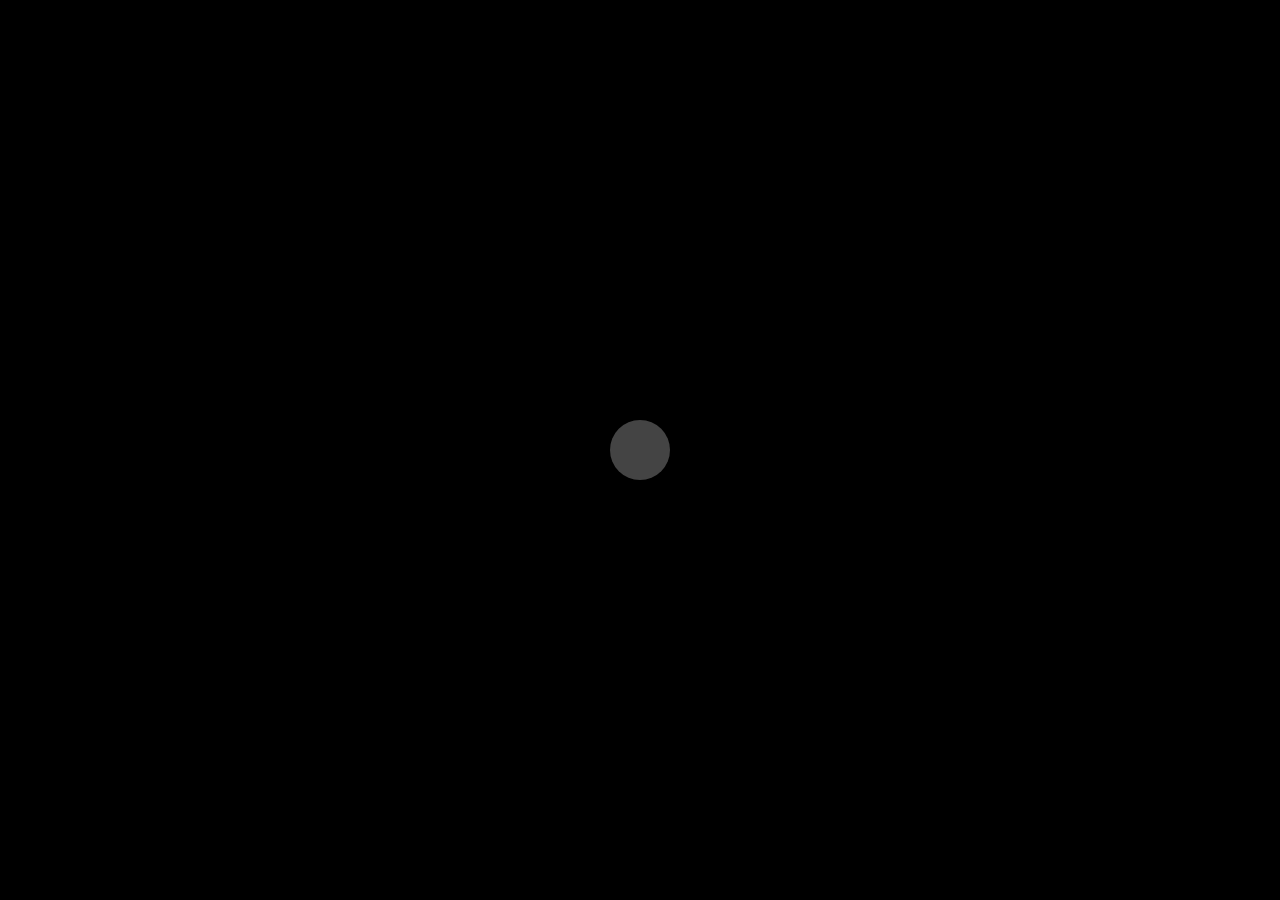
==== index2.html @ df63be62 "aaa" ====
<!DOCTYPE html>
<html lang="es" class="no-js">
  <head>
    <meta charset="UTF-8" />
    <meta name="viewport" content="width=device-width, initial-scale=1">
    <title>Cantadoras de vida</title>
    <meta name="description" content="Un desarrollo The Parche Studio" />
    <meta name="keywords" content="Bullerengue audio, distortion, image, webgl, music, visualizer, javascript, creative, web," />
    <meta name="author" content="Parche" />
    <link rel="shortcut icon" href="favicon.ico">
    <link rel="stylesheet" href="https://use.typekit.net/azt0jth.css">
    <link rel="stylesheet" type="text/css" href="css/base.css" />
    <link rel="stylesheet" type="text/css" href="css/demo3.css" />
    <link rel="stylesheet" href="https://cdnjs.cloudflare.com/ajax/libs/animate.css/4.1.1/animate.min.css" />
    <script>
      document.documentElement.className = "js";
      var supportsCssVars = function() {
        var e, t = document.createElement("style");
        return t.innerHTML = "root: { --tmp-var: bold; }", document.head.appendChild(t), e = !!(window.CSS && window.CSS.supports && window.CSS.supports("font-weight", "var(--tmp-var)")), t.parentNode.removeChild(t), e
      };
      supportsCssVars() || alert("Please view this demo in a modern browser that supports CSS Variables.");
    </script>
  </head>
  <style></style>
  <body>
    <main>
      <svg class="hidden">
        <symbol id="icon-soundon" viewBox="0 0 32 31">
          <title>Sound on</title>
          <path d="M6.405 9.239H0v13.128h6.405l12.474 8.316V.923L6.405 9.239zM5.75 20.491H1.875v-9.377h3.876v9.377zm11.252 6.687l-9.376-6.25v-10.25l9.376-6.25v22.75zm10.884-21.32c5.484 5.483 5.484 14.406 0 19.89l-1.326-1.326c4.753-4.752 4.753-12.486 0-17.239l1.326-1.326zm-2.652 2.651c4.021 4.022 4.021 10.566 0 14.587l-1.326-1.326c3.29-3.29 3.29-8.644 0-11.935l1.326-1.326zm-2.652 2.652a6.571 6.571 0 010 9.283l-1.327-1.326a4.694 4.694 0 000-6.63l1.327-1.327z" />
        </symbol>
        <symbol id="icon-soundoff" viewBox="0 0 32 31">
          <title>Sound off</title>
          <path d="M6.409 9.11H0v13.135h6.409l12.48 8.32V.79L6.41 9.109zm-.655 11.258H1.876v-9.382h3.878v9.382zm11.26 6.691L7.63 20.804V10.55l9.382-6.255V27.06zM32 11.65l-1.327-1.326-4.027 4.027-4.028-4.027-1.327 1.326 4.028 4.028-4.028 4.028 1.327 1.327 4.027-4.028 4.028 4.028L32 19.705l-4.028-4.028L32 11.65z" />
        </symbol>
      </svg>
      <div class="frame ">
        <div class="animate__animated animate__heartBeat animate__slower animate__delay-5s">
          <button class="toggle toggle--on button2a" id="toggle-btn">
            <svg class="toggle__icon toggle__icon--on">
              <use xlink:href="#icon-soundon"></use>
            </svg>
            <svg class="toggle__icon toggle__icon--off">
              <use xlink:href="#icon-soundoff"></use>
            </svg>
          </button>
        </div>
      </div>
            <div class="content">
            <!-- <div class="gfg-div">GeeksforGeeks</div> -->

        <div class="contenedor2"><img class="ddd2" src="1a.png" alt="sabra el putas" ></div>
        <div class="contenedor3 "><img class="ddd " src="122.png" alt="dico" ></div> 


        <div class="contenedor1a animate__animated animate__pulse animate__slower  animate__delay-5s  animate__infinite">
          <a class="botonF1a" href="https://identidadafro.antioquia.gov.co/mapa">Iniciar viaje</a>
        </div>

        <div class="contenedor1b">
          <h2 class="content__title">Cantadoras</h2>
        </div>
        <div class="contenedor1c">
          <h2 class="content__title2">de</h2>
        </div>        <div class="contenedor1d"><h2 class="content__title3">Vida</h2>        </div>
      </div>
      
      			<!-- </div><div class="screen screen--flex action"><span class="action__line animate__animated animate__fadeIn animate__slower ">Enciende tu sonido para disfrutar la experiencia</span><button id="play-btn" class="button button--box animate__animated animate__fadeIn animate__delay-1s">Play</button></div>  -->
    </main>
    <div id="p5_loading" class="p5_loading">
      <div class="p5_loading__inner"></div>
    </div>
    <script src="https://cdnjs.cloudflare.com/ajax/libs/p5.js/0.8.0/p5.min.js"></script>
    <script src="https://cdnjs.cloudflare.com/ajax/libs/p5.js/0.8.0/addons/p5.dom.min.js"></script>
    <script src="https://cdnjs.cloudflare.com/ajax/libs/p5.js/0.8.0/addons/p5.sound.min.js"></script>
    <script src="js/demo3.js"></script>
  </body>
</html>
---- css/base.css ----
*,
*::after,
*::before {
	box-sizing: border-box;
}

:root {
	font-size: 14px;
}

body {
	margin: 0;
	--color-text: #fff;
	--color-bg: #000;
	--color-link: #aaa;
	--color-link-hover: #fff;
	--anim-time: 3s;
	--anim-delay-first: 1s;
	--anim-delay-second: calc(var(--anim-delay-first) + var(--anim-time));
	--anim-time-total: calc(var(--anim-time) + var(--anim-delay-first)/3 + var(--anim-delay-second));
	--color-title: #fff;
	color: var(--color-text);
	background-color: var(--color-bg);
	font-family: -apple-system, BlinkMacSystemFont, Segoe UI, Helvetica, Arial, sans-serif;
	background-size: cover;
	background-position: 50% 50%;
}

canvas {
	position: absolute;
	left: 50%;
	top: 50%;
	transform: translate(-50%, -50%);
	width: 100%;
	height: 100%;
}

.hidden {
	position: absolute;
	overflow: hidden;
	width: 0;
	height: 0;
	pointer-events: none;
}

.p5_loading {
	background: var(--color-bg);
	position: fixed;
	top: 0;
	left: 0;
	width: 100%;
	height: 100%;
	display: flex;
	align-items: center;
	justify-content: center;
	z-index: 2000;
}

.p5_loading__inner {
	width: 60px;
	height: 60px;
	border-radius: 50%;
	opacity: 0.4;
	background: var(--color-link);
	animation: loaderAnim 0.7s linear infinite alternate forwards;
}

@keyframes loaderAnim {
	to {
		opacity: 1;
		transform: scale3d(0.5,0.5,1);
	}
}

a {
	text-decoration: none;
	color: var(--color-link);
	outline: none;
}

a:hover,
a:focus {
	color: var(--color-link-hover);
	outline: none;
}

.frame {
	padding: 3rem 5vw;
	text-align: center;
	position: relative;
	z-index: 1500;
	text-transform: uppercase;
}

.frame__title {
	font-size: inherit;
	margin: 0 0 1rem;
	font-weight: inherit;
}

.frame__links {
	display: inline;
}

.frame__links a:not(:last-child),
.frame__demos a:not(:last-child) {
	margin-right: 1.5rem;
}

.frame__demos {
	margin: 1rem 0;
}

.frame__demo--current,
.frame__demo--current:hover {
	color: var(--color-text);
}

.button {
	-moz-appearance: none;
	-webkit-appearance: none;
	background: none;
	border: 0;
	padding: 0;
	margin: 0;
	color: var(--color-link);
	cursor: pointer;
}

.button2a {
	-moz-appearance: none;
	-webkit-appearance: none;
	background: none;
	border: 0;
	padding: 0;
	margin: 0;
	color: var(--color-link);
	cursor: pointer;
	width: 60px;
	height: 49px;
	border-radius: 40px;
	/* background: #fff909; */
	background: #1868F3;
	/* right: 0; */
	/* bottom: 0; */
	/* position: absolute; */
	/* margin-right: 13px; */
	/* margin-bottom: 16px; */
	/* border: none; */
	/* outline: none; */
	color: #FFF;
	/* font-size: 28px; */
	/* font-family: 'Open Sans'; */
	box-shadow: 0 3px 6px rgb(0 0 0 / 16%), 0 3px 6px rgb(0 0 0 / 23%);
	/* transition: .3s; */
	/* z-index: 333; */
	/* padding: 8px 0px 0px 77px; */
}

.button--box {
	pointer-events: auto;
	background: var(--color-link);
	color: var(--color-bg);
	padding: 0.5rem 2rem;
	font-family: inherit;
	margin: 2rem;
	border-radius: 1.25rem;
	font-size: 1rem;
}

.button:hover,
.button:focus {
	outline: none;
	color: var(--color-link-hover);
}

.button--box:hover,
.button--box:focus {
	background: var(--color-link);
	color: var(--color-bg);
}

.toggle__icon {
	position: relative;
	display: block;
	width: 1.6rem;
	height: 1.6rem;
	margin: 0 auto;
	fill: currentColor;
}

.toggle__icon--off {
	display: none;
}

.toggle--on .toggle__icon--on {
	display: none;
}

.toggle--on .toggle__icon--off {
	display: block;
}

.start-anim .toggle {
	pointer-events: auto;
}

.start-anim .button--box {
	pointer-events: none;
} 

.content {
	display: flex;
	flex-direction: column;
	padding: 0 1.5rem;
	width: 100vw;
	height: calc(100vh - 13rem);
	position: relative;
	justify-content: flex-start;
	align-items: center;
	position: relative;
	z-index: 1200;
	cursor: default;
	/* text-transform: uppercase; */
	pointer-events: none;
}

.content a {
	pointer-events: auto;
}

.content__subtitle {
	font-size: 1.35rem;
	font-weight: inherit;
	margin: 0 0 1rem 0;
}

.content__title {
	font-size: 3rem;
	/* font-weight: inherit; */
	/* margin: 0; */
	/* color: #e7e6e7; */
}

.content__title2 {
	font-size: 7vw;
	font-weight: inherit;
	/* margin: 0; */
	color: #ffffff;
	/* position: unset; */
	/* left: 17px; */
	/* width: 291px; */
	/* height: 300px; */
	/* position: absolute; */
	/* height: auto; */
	/* left: 11%; */
	/* right: 10%; */
	/* bottom: 27%; */
	/* -webkit-transform: translate3d(10%, 0, 0); */
	/* transform: translate3d(10%, 0, 0); */
	/* -webkit-transition: -webkit-transform 0.3s; */
	/* transition: -webkit-transform 0.3s; */
	/* transition: transform 0.3s; */
	/* transition: transform 0.3s, -webkit-transform 0.3s; */
	/* position: relative; */
	/* max-width: 92%; */
	/* box-shadow: 2px 16px 26px 0px rgba(36, 33, 69, 0.3); */
	/* -webkit-transform: translate3d(0,0,0); */
	/* transform: translate3d(0,0,0); */
}

.content__title3 {
	font-size: 17vw;
	font-weight: normal;
	/* margin: 0; */
	color: #ffffff;
	/* position: unset; */
	/* left: 17px; */
	/* width: 291px; */
	/* height: 300px; */
	/* position: absolute; */
	/* height: auto; */
	/* left: 11%; */
	/* right: 10%; */
	/* bottom: 27%; */
	/* -webkit-transform: translate3d(10%, 0, 0); */
	/* transform: translate3d(10%, 0, 0); */
	/* -webkit-transition: -webkit-transform 0.3s; */
	/* transition: -webkit-transform 0.3s; */
	/* transition: transform 0.3s; */
	/* transition: transform 0.3s, -webkit-transform 0.3s; */
	/* position: relative; */
	/* max-width: 92%; */
	/* box-shadow: 2px 16px 26px 0px rgba(36, 33, 69, 0.3); */
	/* -webkit-transform: translate3d(0,0,0); */
	/* transform: translate3d(0,0,0); */
}


@media (max-width: 500px) {

.content__title3 {
	font-size: 17rem;
	font-weight: normal;
	/* margin: 0; */
	color: #ffffff;
	/* position: unset; */
	/* left: 17px; */
	/* width: 291px; */
	/* height: 300px; */
	/* position: absolute; */
	/* height: auto; */
	/* left: 11%; */
	/* right: 10%; */
	/* bottom: 27%; */
	/* -webkit-transform: translate3d(10%, 0, 0); */
	/* transform: translate3d(10%, 0, 0); */
	/* -webkit-transition: -webkit-transform 0.3s; */
	/* transition: -webkit-transform 0.3s; */
	/* transition: transform 0.3s; */
	/* transition: transform 0.3s, -webkit-transform 0.3s; */
	/* position: relative; */
	/* max-width: 92%; */
	/* box-shadow: 2px 16px 26px 0px rgba(36, 33, 69, 0.3); */
	/* -webkit-transform: translate3d(0,0,0); */
	/* transform: translate3d(0,0,0); */
}

.content__title {
	font-size: 3rem;
	/* font-weight: inherit; */
	/* margin: 0; */
	/* color: #e7e6e7; */
}

.content__title2 {
	font-size: 7rem;
	font-weight: inherit;
	/* margin: 0; */
	color: #ffffff;
	/* position: unset; */
	/* left: 17px; */
	/* width: 291px; */
	/* height: 300px; */
	/* position: absolute; */
	/* height: auto; */
	/* left: 11%; */
	/* right: 10%; */
	/* bottom: 27%; */
	/* -webkit-transform: translate3d(10%, 0, 0); */
	/* transform: translate3d(10%, 0, 0); */
	/* -webkit-transition: -webkit-transform 0.3s; */
	/* transition: -webkit-transform 0.3s; */
	/* transition: transform 0.3s; */
	/* transition: transform 0.3s, -webkit-transform 0.3s; */
	/* position: relative; */
	/* max-width: 92%; */
	/* box-shadow: 2px 16px 26px 0px rgba(36, 33, 69, 0.3); */
	/* -webkit-transform: translate3d(0,0,0); */
	/* transform: translate3d(0,0,0); */
}
  /* acÃƒÂ¡ van las reglas CSS que aplican para este media query */
}

.content__credits {
	margin: 4rem 0;
	max-width: 37rem;
	text-align: center;
	text-transform: uppercase;
}

.screen {
	position: fixed;
	top: 0;
	left: 0;
	width: 100%;
	height: 100%;
	pointer-events: none;
	background: var(--color-bg);
	z-index: 1600;
}

.screen--grid {
	display: grid;
	grid-template-columns: 100%;
	grid-template-rows: 100%;
	justify-items: center;
	align-items: center;
}

.screen--flex {
	display: flex;
	flex-direction: column;
	align-items: center;
	justify-content: center;
}

.start-anim .intro {
	animation: fadeOut 1s var(--anim-time-total) linear forwards;
}

@keyframes fadeOut {
	to {
		opacity: 0;
	}
}

.intro__content {
	font-size: 4vw;
	grid-area: 1 / 1 / 2 / 2;
	text-align: center;
	pointer-events: none;
	margin: 0;
	opacity: 0;
}

.intro__content-line {
	display: block;
	margin: 1rem 0;
}

.intro__content-line--small {
	font-size: 1.5rem;
}

.no-js .intro {
	display: none;
}

.start-anim .intro__content {
	animation: fadeInOut var(--anim-time) var(--anim-delay-first) linear forwards;
}

.start-anim .intro__content:nth-child(2) {
	animation-delay: var(--anim-delay-second);
}

@keyframes fadeInOut {
	0% {
		opacity: 0;
	}
	50% {
		opacity: 1;
	}
	100% {
		opacity: 0;
		pointer-events: none;
	}
}

.action__line {
	margin: 1rem 0;
	cursor: default;
}

.start-anim .action {
	transition: opacity 0.3s;
	opacity: 0;
	pointer-events: none;
}

@media screen and (min-width: 53em) {
	.frame {
		position: absolute;
		text-align: left;
		top: 0;
		left: 0;
		width: 100%;
		display: grid;
		padding: 2.5rem 4rem;
		grid-template-columns: auto 1fr auto auto auto;
		align-content: space-between;
		align-items: center;
	}
	.frame__title {
		margin: 0 5rem 0 0;
	}
	.frame__demos {
		margin: 0;
	}
	.frame__links {
		padding: 0;
	}
	.frame a {
		pointer-events: auto;
	}
	.toggle {
		margin: 0 0 0 4rem;
	}
	.content {
		height: 100vh;
		justify-content: flex-end;
		background: linear-gradient(8deg, rgb(0 135 255 / 60%) 0%, rgba(184,151,0,0) 68%);
	}
	.content__title {
		font-size: 8.75vw;
	}
}
---- css/demo3.css ----
@font-face {
    font-family: 'ferrite_coreregular';
    src: url('../fonts/IntegralCF-ExtraBold.woff2') format('woff2'),
         url('../fonts/IntegralCF-ExtraBold.woff') format('woff');
    font-weight: normal;
    font-style: normal;
}

@font-face {
    font-family: 'vida';
    src: url('../fonts/The-Blacklight.woff2') format('woff2'),
         url('../fonts/The-Blacklight.woff') format('woff');
    font-weight: normal;
    font-style: normal;
} 
body {
    font-family: niveau-grotesk, sans-serif;
    background-image: url(../img/31.jpg);
    --color-title: #5a1566;
    --color-title2: #e972ff;
}

.content__title {
    font-size: 5vw;
}


.content__title {
  font-family: 'ferrite_coreregular';
}

.content__title2 {
  font-family: 'vida';
}

.content__title3 {
  font-family: 'vida';
}

.contenedor1a {
    /* width: 190px; */
    /* height: 180px; */
    position: absolute;
    left: 45%;
    top: 76%;
    /* transform: translate(-21%, -41%); */
    z-index: 99999;
}

.botonF1a {
  width: 286px;
  height: 49px;
  border-radius: 40px;
  /*background:#fff909;
            */
  background: #1868F3;
  right: 0;
  bottom: 0;
  position: absolute;
  margin-right: 13px;
  margin-bottom: 16px;
  border: none;
  outline: none;
  color: #FFF;
  font-size: 28px;
  /* font-family: 'Open Sans'; */
  box-shadow: 0 3px 6px rgba(0, 0, 0, 0.16), 0 3px 6px rgba(0, 0, 0, 0.23);
  transition: .3s;
  /*z-index: 333;
            */
  padding: 8px 0px 0px 77px;
}

.ddda {
    /* width: 291px; */
    /* height: 300px; */
    /* position: absolute; */
    /* height: auto; */
    /* left: 11%; */
    /* right: 10%; */
    /* bottom: 41%; */
    /* -webkit-transform: translate3d(10%, 0, 0); */
    /* transform: translate3d(10%, 0, 0); */
    /* -webkit-transition: -webkit-transform 0.3s; */
    /* transition: -webkit-transform 0.3s; */
    /* transition: transform 0.3s; */
    /* transition: transform 0.3s, -webkit-transform 0.3s; */
    /* position: relative; */
    /* max-width: 92%; */
    /* box-shadow: 2px 16px 26px 0px rgba(36, 33, 69, 0.3); */
    /* -webkit-transform: translate3d(0,0,0); */
    /* transform: translate3d(0,0,0); */
}

.ddd2a {
    /* width: 291px; */
    /* height: 300px; */
    /* position: absolute; */
    /* height: auto; */
    /* left: 11%; */
    /* right: 10%; */
    /* bottom: 29%; */
    /* -webkit-transform: translate3d(10%, 0, 0); */
    /* transform: translate3d(10%, 0, 0); */
    /* -webkit-transition: -webkit-transform 0.3s; */
    /* transition: -webkit-transform 0.3s; */
    /* transition: transform 0.3s; */
    /* transition: transform 0.3s, -webkit-transform 0.3s; */
    /* position: relative; */
    /* max-width: 92%; */
    /* box-shadow: 2px 16px 26px 0px rgba(36, 33, 69, 0.3); */
    /* -webkit-transform: translate3d(0,0,0); */
    /* transform: translate3d(0,0,0); */
}

.ddd3 {
    /* width: 291px; */
    /* height: 300px; */
    position: absolute;
    /* height: auto; */
    /* left: 11%; */
    right: 33%;
    bottom: 8%;
    /* -webkit-transform: translate3d(10%, 0, 0); */
    /* transform: translate3d(10%, 0, 0); */
    /* -webkit-transition: -webkit-transform 0.3s; */
    /* transition: -webkit-transform 0.3s; */
    /* transition: transform 0.3s; */
    /* transition: transform 0.3s, -webkit-transform 0.3s; */
    /* position: relative; */
    /* max-width: 92%; */
    /* box-shadow: 2px 16px 26px 0px rgba(36, 33, 69, 0.3); */
    /* -webkit-transform: translate3d(0,0,0); */
    /* transform: translate3d(0,0,0); */
}

.contenedor1b {
    /* width: 190px; */
    /* height: 180px; */
    position: absolute;
    left: 6%;
    top: 16%;
    /* transform: translate(-21%, -41%); */
    z-index: 99999;
}

.contenedor1c {
    /* width: 190px; */
    /* height: 180px; */
    position: absolute;
    left: 19%;
    top: 40%;
    /* transform: translate(-21%, -41%); */
    z-index: 99999;
}

.contenedor1d {
    width: 100px;
    height: 100px;
    position: absolute;
    left: 18%;
    top: 4%;
    /* transform: translate(-14%, -29%); */
    z-index: 99999;
}

.contenedor {
    width: 190px;
    height: 180px;
    position: absolute;
    left: 50%;
    top: 80%;
    transform: translate(-21%, -41%);
    z-index: 99999;
}

.contenedor2 {
    /* width: 99px; */
    /* height: 100px; */
    /* position: absolute; */
    /* right: 52%; */
    /* top: 5%; */
    /* transform: translate(-50%, -50%); */
    /* float: left; */
}

.contenedor3 {
    /* width: fit-content; */
    /* height: fit-content; */
    /* position: absolute; */
    /* left: 46%; */
    /* top: 17%; */
    /* transform: translate(-50%, -50%); */
    /* float: left; */
}



      

.ddd2 {
    width: 124vh;
    /* height: 300px; */
    position: absolute;
    /* height: auto; */
    /* left: 11%; */
    right: 0%;
    bottom: 0%;
    /* -webkit-transform: translate3d(10%, 0, 0); */
    /* transform: translate3d(10%, 0, 0); */
    /* -webkit-transition: -webkit-transform 0.3s; */
    /* transition: -webkit-transform 0.3s; */
    /* transition: transform 0.3s; */
    /* transition: transform 0.3s, -webkit-transform 0.3s; */
    /* position: relative; */
    /* max-width: 92%; */
    /* box-shadow: 2px 16px 26px 0px rgba(36, 33, 69, 0.3); */
    /* -webkit-transform: translate3d(0,0,0); */
    /* transform: translate3d(0,0,0); */
}


      
.botonF1 {
  width: 286px;
  height: 49px;
  border-radius: 40px;
  /*background:#fff909;
            */
  background: #1868F3;
  right: 0;
  bottom: 0;
  position: absolute;
  margin-right: 13px;
  margin-bottom: 16px;
  border: none;
  outline: none;
  color: #FFF;
  font-size: 28px;
  /* font-family: 'Open Sans'; */
  box-shadow: 0 3px 6px rgba(0, 0, 0, 0.16), 0 3px 6px rgba(0, 0, 0, 0.23);
  transition: .3s;
  /*z-index: 333;
            */ }



.botonF11 {
    /* width: 102px; */
    /* height: 33px; */
    /* border-radius: 40px; */
    /* background: #fff909; */
       /* background: #1868F3;
    /* right: 0; */
    /* bottom: 0; */
    /* position: absolute; */
    /* margin-right: 13px; */
    /* margin-bottom: 16px; */
    /* border: none; */
    /* outline: none; */
    /* color: #FFF; */
    /* font-size: 13px; */
    /* font-family: 'Open Sans'; */
    box-shadow: inset 13px -10px 14px 19px rgb(0 0 0 / 16%), 0 3px 6px rgb(0 0 0 / 23%);
    transition: .3s;
    /* z-index: 333; */
}

.botonF111 {
    /* width: 102px; */
    /* height: 33px; */
    /* border-radius: 40px; */
    /* background: #fff909; */
    background: #1868F3;
    right: 0;
    bottom: 0;
    /* position: absolute; */
    /* margin-right: 13px; */
    margin-bottom: 8px;
    border: none;
    outline: none;
    color: #FFF;
    font-size: 18px;
    /* font-family: 'Open Sans'; */
    box-shadow: inset 13px -10px 14px 19px rgb(0 0 0 / 16%), 0 3px 6px rgb(0 0 0 / 23%);
    transition: .3s;
    /* z-index: 333; */
}
.ddd {
    width: 100vh;
    /* height: 300px; */
    position: absolute;
    /* height: auto; */
    /* left: 11%; */
    right: 8%;
    bottom: 2%;
    /* -webkit-transform: translate3d(10%, 0, 0); */
    /* transform: translate3d(10%, 0, 0); */
    /* -webkit-transition: -webkit-transform 0.3s; */
    /* transition: -webkit-transform 0.3s; */
    /* transition: transform 0.3s; */
    /* transition: transform 0.3s, -webkit-transform 0.3s; */
    /* position: relative; */
    /* max-width: 92%; */
    /* box-shadow: 2px 16px 26px 0px rgba(36, 33, 69, 0.3); */
    /* -webkit-transform: translate3d(0,0,0); */
    /* transform: translate3d(0,0,0); */
}



      @-webkit-keyframes rotating /* Safari and Chrome */ {
  from {
    -webkit-transform: rotate(0deg);
    -o-transform: rotate(0deg);
    transform: rotate(0deg);
  }
  to {
    -webkit-transform: rotate(360deg);
    -o-transform: rotate(360deg);
    transform: rotate(360deg);
  }
}
@keyframes rotating {
  from {
    -ms-transform: rotate(0deg);
    -moz-transform: rotate(0deg);
    -webkit-transform: rotate(0deg);
    -o-transform: rotate(0deg);
    transform: rotate(0deg);
  }
  to {
    -ms-transform: rotate(360deg);
    -moz-transform: rotate(360deg);
    -webkit-transform: rotate(360deg);
    -o-transform: rotate(360deg);
    transform: rotate(360deg);
  }
}
.rotating {
  -webkit-animation: rotating 2s linear infinite;
  -moz-animation: rotating 2s linear infinite;
  -ms-animation: rotating 2s linear infinite;
  -o-animation: rotating 2s linear infinite;
  animation: rotating 2s linear infinite;
}




.start-button {
  border-radius: 2px;
  font-family: 'Montserrat', sans-serif;
  padding: 1% 0 1% 0%;
  margin-top: 1%;
  text-transform: uppercase;
  background: none;
  border: 3px solid white;
  color: white;
  width: 10%;
  height: 5%;
  font-size: 2vw;
  box-shadow: 0 1px 3px rgba(0,0,0,0.12), 0 1px 2px rgba(0,0,0,0.24);
  transition: all 0.3s cubic-bezier(.25,.8,.25,1);
}

.start-button:hover {
    box-shadow: 0 14px 28px rgba(0,0,0,0.25), 0 10px 10px rgba(0,0,0,0.22);
}

.img-animated {
  margin: 0 auto;
  transition: all 0.3s cubic-bezier(.25,.8,.25,1);
  width: 20%;
}

.title { 
  color: white;
  display: none;
}



/* Para 960px */  
@media only screen and (max-width: 980px) and (min-width: 821px) {  
.contenedor3 {
    /* width: fit-content; */
    /* height: fit-content; */
    /* position: absolute; */
    /* left: 18%; */
    /* top: -25%; */
    /* transform: translate(35%, 25%); */
    /* float: left; */
}
.ddd {
    /* width: 762px; */
    /* height: 300px; */
    position: fixed;
    /* height: auto; */
    left: 16%;
    /* right: -55%; */
    bottom: 13%;
    /* -webkit-transform: translate3d(10%, 0, 0); */
    /* transform: translate3d(10%, 0, 0); */
    /* -webkit-transition: -webkit-transform 0.3s; */
    /* transition: -webkit-transform 0.3s; */
    /* transition: transform 0.3s; */
    /* transition: transform 0.3s, -webkit-transform 0.3s; */
    /* position: relative; */
    /* max-width: 92%; */
    /* box-shadow: 2px 16px 26px 0px rgba(36, 33, 69, 0.3); */
    /* -webkit-transform: translate3d(0,0,0); */
    /* transform: translate3d(0,0,0); */
}

.ddd2 {
    /* width: 793px; */
    /* height: 300px; */
    position: fixed;
    /* height: auto; */
    /* left: -73%; */
    /* right: 10%; */
    bottom: 12%;
    /* -webkit-transform: translate3d(10%, 0, 0); */
    /* transform: translate3d(10%, 0, 0); */
    /* -webkit-transition: -webkit-transform 0.3s; */
    /* transition: -webkit-transform 0.3s; */
    /* transition: transform 0.3s; */
    /* transition: transform 0.3s, -webkit-transform 0.3s; */
    /* position: relative; */
    /* max-width: 92%; */
    /* box-shadow: 2px 16px 26px 0px rgba(36, 33, 69, 0.3); */
    /* -webkit-transform: translate3d(0,0,0); */
    /* transform: translate3d(0,0,0); */
}

.contenedor2 {
    /* width: 99px; */
    /* height: 100px; */
    /* position: absolute; */
    /* right: 123%; */
    /* top: -11%; */
    /* transform: translate(-50%, -50%); */
    /* float: left; */
}

.contenedor1a {
    /* width: 190px; */
    /* height: 180px; */
    position: absolute;
    left: 71%;
    top: 92%;
    /* transform: translate(-21%, -41%); */
    z-index: 99999;
}

.contenedor1b {
    /* width: 190px; */
    /* height: 180px; */
    position: absolute;
    left: 10%;
    top: 32%;
    /* transform: translate(-21%, -41%); */
    z-index: 99999;
}

.contenedor1c {
    /* width: 190px; */
    /* height: 180px; */
    position: absolute;
    left: 49%;
    top: 43%;
    /* transform: translate(-21%, -41%); */
    z-index: 99999;
}

.contenedor1d {
    width: 100px;
    height: 100px;
    position: absolute;
    left: 55%;
    top: 39%;
    /* transform: translate(-14%, -29%); */
    z-index: 99999;
}

.content__title {
    font-size: 10vw;
}
.content__title2 {
    font-size: 15vw;
}
  
}  
  
/* Para 800px */  
@media only screen and (max-width: 820px) and (min-width: 621px) {  
.contenedor3 {
    /* width: fit-content; */
    /* height: fit-content; */
    /* position: absolute; */
    /* left: 18%; */
    /* top: -25%; */
    /* transform: translate(35%, 25%); */
    /* float: left; */
}
.ddd {
    /* width: 762px; */
    /* height: 300px; */
    position: fixed;
    /* height: auto; */
    left: -30%;
    /* right: -55%; */
    bottom: 4%;
    /* -webkit-transform: translate3d(10%, 0, 0); */
    /* transform: translate3d(10%, 0, 0); */
    /* -webkit-transition: -webkit-transform 0.3s; */
    /* transition: -webkit-transform 0.3s; */
    /* transition: transform 0.3s; */
    /* transition: transform 0.3s, -webkit-transform 0.3s; */
    /* position: relative; */
    /* max-width: 92%; */
    /* box-shadow: 2px 16px 26px 0px rgba(36, 33, 69, 0.3); */
    /* -webkit-transform: translate3d(0,0,0); */
    /* transform: translate3d(0,0,0); */
}

.ddd2 {
    /* width: 793px; */
    /* height: 300px; */
    position: fixed;
    /* height: auto; */
    left: -39%;
    /* right: 10%; */
    bottom: 1%;
    /* -webkit-transform: translate3d(10%, 0, 0); */
    /* transform: translate3d(10%, 0, 0); */
    /* -webkit-transition: -webkit-transform 0.3s; */
    /* transition: -webkit-transform 0.3s; */
    /* transition: transform 0.3s; */
    /* transition: transform 0.3s, -webkit-transform 0.3s; */
    /* position: relative; */
    /* max-width: 92%; */
    /* box-shadow: 2px 16px 26px 0px rgba(36, 33, 69, 0.3); */
    /* -webkit-transform: translate3d(0,0,0); */
    /* transform: translate3d(0,0,0); */
}

.contenedor2 {
    /* width: 99px; */
    /* height: 100px; */
    /* position: absolute; */
    /* right: 123%; */
    /* top: -11%; */
    /* transform: translate(-50%, -50%); */
    /* float: left; */
}

.contenedor1a {
    /* width: 232px; */
    /* height: 180px; */
    position: absolute;
    left: 81%;
    top: 92%;
    /* transform: translate(-21%, -41%); */
    z-index: 99999;
}

.contenedor1b {
    /* width: 190px; */
    /* height: 180px; */
    position: absolute;
    left: 10%;
    top: 43%;
    /* transform: translate(-21%, -41%); */
    z-index: 99999;
}

.contenedor1c {
    /* width: 190px; */
    /* height: 180px; */
    position: absolute;
    left: 23%;
    top: 57%;
    /* transform: translate(-21%, -41%); */
    z-index: 99999;
}

.contenedor1d {
    /* width: 100px; */
    /* height: 100px; */
    /* position: absolute; */
    left: 21%;
    top: 32%;
    /* transform: translate(-14%, -29%); */
    z-index: 99999;
}

.content__title {
    font-size: 10vw;
}
.content__title2 {
    font-size: 18vw;
    font-weight: inherit;
    /* margin: 0; */
    color: #ffffff;
    /* position: unset; */
    /* left: 17px; */
    /* width: 291px; */
    /* height: 300px; */
    /* position: absolute; */
    /* height: auto; */
    /* left: 11%; */
    /* right: 10%; */
    /* bottom: 27%; */
    /* -webkit-transform: translate3d(10%, 0, 0); */
    /* transform: translate3d(10%, 0, 0); */
    /* -webkit-transition: -webkit-transform 0.3s; */
    /* transition: -webkit-transform 0.3s; */
    /* transition: transform 0.3s; */
    /* transition: transform 0.3s, -webkit-transform 0.3s; */
    /* position: relative; */
    /* max-width: 92%; */
    /* box-shadow: 2px 16px 26px 0px rgb(36 33 69 / 30%); */
    /* -webkit-transform: translate3d(0,0,0); */
    /* transform: translate3d(0,0,0); */
}
.content__title3 {
    font-size: 36vw;
    /* font-weight: unset; */
    /* margin: 0; */
    color: #ffffff;
    /* position: unset; */
    /* left: 17px; */
    /* width: 291px; */
    /* height: 300px; */
    /* position: absolute; */
    /* height: auto; */
    /* left: 11%; */
    /* right: 10%; */
    /* bottom: 27%; */
    /* -webkit-transform: translate3d(10%, 0, 0); */
    /* transform: translate3d(10%, 0, 0); */
    /* -webkit-transition: -webkit-transform 0.3s; */
    /* transition: -webkit-transform 0.3s; */
    /* transition: transform 0.3s; */
    /* transition: transform 0.3s, -webkit-transform 0.3s; */
    /* position: relative; */
    /* max-width: 92%; */
    /* box-shadow: 2px 16px 26px 0px rgb(36 33 69 / 30%); */
    /* -webkit-transform: translate3d(0,0,0); */
    /* transform: translate3d(0,0,0); */
}  
}  
  
/* Para 600px */  
@media only screen and (max-width: 620px) and (min-width: 501px) {  
.contenedor3 {
    /* width: fit-content; */
    /* height: fit-content; */
    /* position: absolute; */
    /* left: 18%; */
    /* top: -25%; */
    /* transform: translate(35%, 25%); */
    /* float: left; */
}
.ddd {
    width: 762px;
    /* height: 300px; */
    position: fixed;
    /* height: auto; */
    left: -51%;
    /* right: -55%; */
    bottom: 12%;
    /* -webkit-transform: translate3d(10%, 0, 0); */
    /* transform: translate3d(10%, 0, 0); */
    /* -webkit-transition: -webkit-transform 0.3s; */
    /* transition: -webkit-transform 0.3s; */
    /* transition: transform 0.3s; */
    /* transition: transform 0.3s, -webkit-transform 0.3s; */
    /* position: relative; */
    /* max-width: 92%; */
    /* box-shadow: 2px 16px 26px 0px rgba(36, 33, 69, 0.3); */
    /* -webkit-transform: translate3d(0,0,0); */
    /* transform: translate3d(0,0,0); */
}

.ddd2 {
    /* width: 793px; */
    /* height: 300px; */
    position: fixed;
    /* height: auto; */
    left: -73%;
    /* right: 10%; */
    bottom: 12%;
    /* -webkit-transform: translate3d(10%, 0, 0); */
    /* transform: translate3d(10%, 0, 0); */
    /* -webkit-transition: -webkit-transform 0.3s; */
    /* transition: -webkit-transform 0.3s; */
    /* transition: transform 0.3s; */
    /* transition: transform 0.3s, -webkit-transform 0.3s; */
    /* position: relative; */
    /* max-width: 92%; */
    /* box-shadow: 2px 16px 26px 0px rgba(36, 33, 69, 0.3); */
    /* -webkit-transform: translate3d(0,0,0); */
    /* transform: translate3d(0,0,0); */
}

.contenedor2 {
    /* width: 99px; */
    /* height: 100px; */
    /* position: absolute; */
    /* right: 123%; */
    /* top: -11%; */
    /* transform: translate(-50%, -50%); */
    /* float: left; */
}

.contenedor1a {
    /* width: 190px; */
    /* height: 180px; */
    position: absolute;
    left: 91%;
    top: 105%;
    /* transform: translate(-21%, -41%); */
    z-index: 99999;
}

.contenedor1b {
    /* width: 190px; */
    /* height: 180px; */
    position: absolute;
    left: 6%;
    top: 48%;
    /* transform: translate(-21%, -41%); */
    z-index: 99999;
}

.contenedor1c {
    /* width: 190px; */
    /* height: 180px; */
    position: absolute;
    left: 25%;
    top: 49%;
    /* transform: translate(-21%, -41%); */
    z-index: 99999;
}

.contenedor1d {
    width: 100px;
    height: 100px;
    position: absolute;
    left: -5%;
    top: 29%;
    /* transform: translate(-14%, -29%); */
    z-index: 99999;
}

.content__title {
    font-size: 10vw;
}  
}  
  
/* Para 480px andres*/  
@media only screen and (max-width: 500px) and (min-width: 381px) {  
.contenedor3 {
    /* width: fit-content; */
    /* height: fit-content; */
    /* position: absolute; */
    /* left: 18%; */
    /* top: -25%; */
    /* transform: translate(35%, 25%); */
    /* float: left; */
}
.ddd {
    /* width: 762px; */
    /* height: 300px; */
    position: fixed;
    /* height: auto; */
    left: -64%;
    /* right: -55%; */
    bottom: 6%;
    /* -webkit-transform: translate3d(10%, 0, 0); */
    /* transform: translate3d(10%, 0, 0); */
    /* -webkit-transition: -webkit-transform 0.3s; */
    /* transition: -webkit-transform 0.3s; */
    /* transition: transform 0.3s; */
    /* transition: transform 0.3s, -webkit-transform 0.3s; */
    /* position: relative; */
    /* max-width: 92%; */
    /* box-shadow: 2px 16px 26px 0px rgba(36, 33, 69, 0.3); */
    /* -webkit-transform: translate3d(0,0,0); */
    /* transform: translate3d(0,0,0); */
}

.ddd2 {
    /* width: 793px; */
    /* height: 300px; */
    position: fixed;
    /* height: auto; */
    left: -76%;
    /* right: 10%; */
    bottom: 6%;
    /* -webkit-transform: translate3d(10%, 0, 0); */
    /* transform: translate3d(10%, 0, 0); */
    /* -webkit-transition: -webkit-transform 0.3s; */
    /* transition: -webkit-transform 0.3s; */
    /* transition: transform 0.3s; */
    /* transition: transform 0.3s, -webkit-transform 0.3s; */
    /* position: relative; */
    /* max-width: 92%; */
    /* box-shadow: 2px 16px 26px 0px rgba(36, 33, 69, 0.3); */
    /* -webkit-transform: translate3d(0,0,0); */
    /* transform: translate3d(0,0,0); */
}

.contenedor2 {
    /* width: 99px; */
    /* height: 100px; */
    /* position: absolute; */
    /* right: 123%; */
    /* top: -11%; */
    /* transform: translate(-50%, -50%); */
    /* float: left; */
}

.contenedor1a {
    /* width: 190px; */
    /* height: 180px; */
    position: absolute;
    left: 91%;
    top: 105%;
    /* transform: translate(-21%, -41%); */
    z-index: 99999;
}

.contenedor1b {
    /* width: 190px; */
    /* height: 180px; */
    position: absolute;
    left: 6%;
    top: 48%;
    /* transform: translate(-21%, -41%); */
    z-index: 99999;
}

.contenedor1c {
    /* width: 190px; */
    /* height: 180px; */
    position: absolute;
    left: 25%;
    top: 49%;
    /* transform: translate(-21%, -41%); */
    z-index: 99999;
}

.contenedor1d {
    width: 100px;
    height: 100px;
    position: absolute;
    left: -5%;
    top: 29%;
    /* transform: translate(-14%, -29%); */
    z-index: 99999;
}

.content__title {
    font-size: 10vw;
}  
} 

/* Para 320px */  
@media only screen and (max-width: 380px) and (min-width: 341px)  {  
.contenedor3 {
    /* width: fit-content; */
    /* height: fit-content; */
    /* position: absolute; */
    /* left: 18%; */
    /* top: -25%; */
    /* transform: translate(35%, 25%); */
    /* float: left; */
}
.ddd {
    width: 681px;
    /* height: 300px; */
    position: fixed;
    /* height: auto; */
    left: -44%;
    /* right: -55%; */
    bottom: 9%;
    /* -webkit-transform: translate3d(10%, 0, 0); */
    /* transform: translate3d(10%, 0, 0); */
    /* -webkit-transition: -webkit-transform 0.3s; */
    /* transition: -webkit-transform 0.3s; */
    /* transition: transform 0.3s; */
    /* transition: transform 0.3s, -webkit-transform 0.3s; */
    /* position: relative; */
    /* max-width: 92%; */
    /* box-shadow: 2px 16px 26px 0px rgba(36, 33, 69, 0.3); */
    /* -webkit-transform: translate3d(0,0,0); */
    /* transform: translate3d(0,0,0); */
}

.ddd2 {
    /* width: 793px; */
    /* height: 300px; */
    position: fixed;
    /* height: auto; */
    left: -52%;
    /* right: 10%; */
    bottom: 11%;
    /* -webkit-transform: translate3d(10%, 0, 0); */
    /* transform: translate3d(10%, 0, 0); */
    /* -webkit-transition: -webkit-transform 0.3s; */
    /* transition: -webkit-transform 0.3s; */
    /* transition: transform 0.3s; */
    /* transition: transform 0.3s, -webkit-transform 0.3s; */
    /* position: relative; */
    /* max-width: 92%; */
    /* box-shadow: 2px 16px 26px 0px rgba(36, 33, 69, 0.3); */
    /* -webkit-transform: translate3d(0,0,0); */
    /* transform: translate3d(0,0,0); */
}

.contenedor2 {
    /* width: 99px; */
    /* height: 100px; */
    /* position: absolute; */
    /* right: 123%; */
    /* top: -11%; */
    /* transform: translate(-50%, -50%); */
    /* float: left; */
}

.contenedor1a {
    /* width: 190px; */
    /* height: 180px; */
    position: absolute;
    left: 94%;
    top: 105%;
    /* transform: translate(-21%, -41%); */
    z-index: 99999;
}

.contenedor1b {
    /* width: 190px; */
    /* height: 180px; */
    position: absolute;
    left: 1%;
    top: 31%;
    /* transform: translate(-21%, -41%); */
    z-index: 99999;
}

.contenedor1c {
    /* width: 190px; */
    /* height: 180px; */
    position: absolute;
    left: 25%;
    top: 28%;
    /* transform: translate(-21%, -41%); */
    z-index: 99999;
}

.contenedor1d {
    width: 100px;
    height: 100px;
    position: absolute;
    left: -5%;
    top: 4%;
    /* transform: translate(-14%, -29%); */
    z-index: 99999;
}

.content__title {
    font-size: 11vw;
}  
}  
  
/* Para 320px */  
@media only screen and (max-width: 340px) and (min-width: 5px)  {  

.contenedor3 {
    /* width: fit-content; */
    /* height: fit-content; */
    /* position: absolute; */
    /* left: 18%; */
    /* top: -25%; */
    /* transform: translate(35%, 25%); */
    /* float: left; */
}
.ddd {
    width: 687px;
    /* height: 300px; */
    position: absolute;
    /* height: auto; */
    left: -44%;
    /* right: -55%; */
    bottom: -15%;
    /* -webkit-transform: translate3d(10%, 0, 0); */
    /* transform: translate3d(10%, 0, 0); */
    /* -webkit-transition: -webkit-transform 0.3s; */
    /* transition: -webkit-transform 0.3s; */
    /* transition: transform 0.3s; */
    /* transition: transform 0.3s, -webkit-transform 0.3s; */
    /* position: relative; */
    /* max-width: 92%; */
    /* box-shadow: 2px 16px 26px 0px rgba(36, 33, 69, 0.3); */
    /* -webkit-transform: translate3d(0,0,0); */
    /* transform: translate3d(0,0,0); */
}

.ddd2 {
    /* width: 793px; */
    /* height: 300px; */
    position: absolute;
    /* height: auto; */
    left: -50%;
    /* right: 10%; */
    bottom: 3%;
    /* -webkit-transform: translate3d(10%, 0, 0); */
    /* transform: translate3d(10%, 0, 0); */
    /* -webkit-transition: -webkit-transform 0.3s; */
    /* transition: -webkit-transform 0.3s; */
    /* transition: transform 0.3s; */
    /* transition: transform 0.3s, -webkit-transform 0.3s; */
    /* position: relative; */
    /* max-width: 92%; */
    /* box-shadow: 2px 16px 26px 0px rgba(36, 33, 69, 0.3); */
    /* -webkit-transform: translate3d(0,0,0); */
    /* transform: translate3d(0,0,0); */
}

.contenedor2 {
    /* width: 99px; */
    /* height: 100px; */
    /* position: absolute; */
    /* right: 123%; */
    /* top: -11%; */
    /* transform: translate(-50%, -50%); */
    /* float: left; */
}

.contenedor1a {
    /* width: 190px; */
    /* height: 180px; */
    position: absolute;
    left: 112%;
    top: 132%;
    /* transform: translate(-21%, -41%); */
    z-index: 99999;
}

.contenedor1b {
    /* width: 190px; */
    /* height: 180px; */
    position: absolute;
    left: 16%;
    top: 40%;
    /* transform: translate(-21%, -41%); */
    z-index: 99999;
}

.contenedor1c {
    /* width: 190px; */
    /* height: 180px; */
    position: absolute;
    left: 25%;
    top: 35%;
    /* transform: translate(-21%, -41%); */
    z-index: 99999;
}

.contenedor1d {
    width: 100px;
    height: 100px;
    position: absolute;
    left: -5%;
    top: 0%;
    /* transform: translate(-14%, -29%); */
    z-index: 99999;
}

.content__title {
    font-size: 10vw;
}

  
}
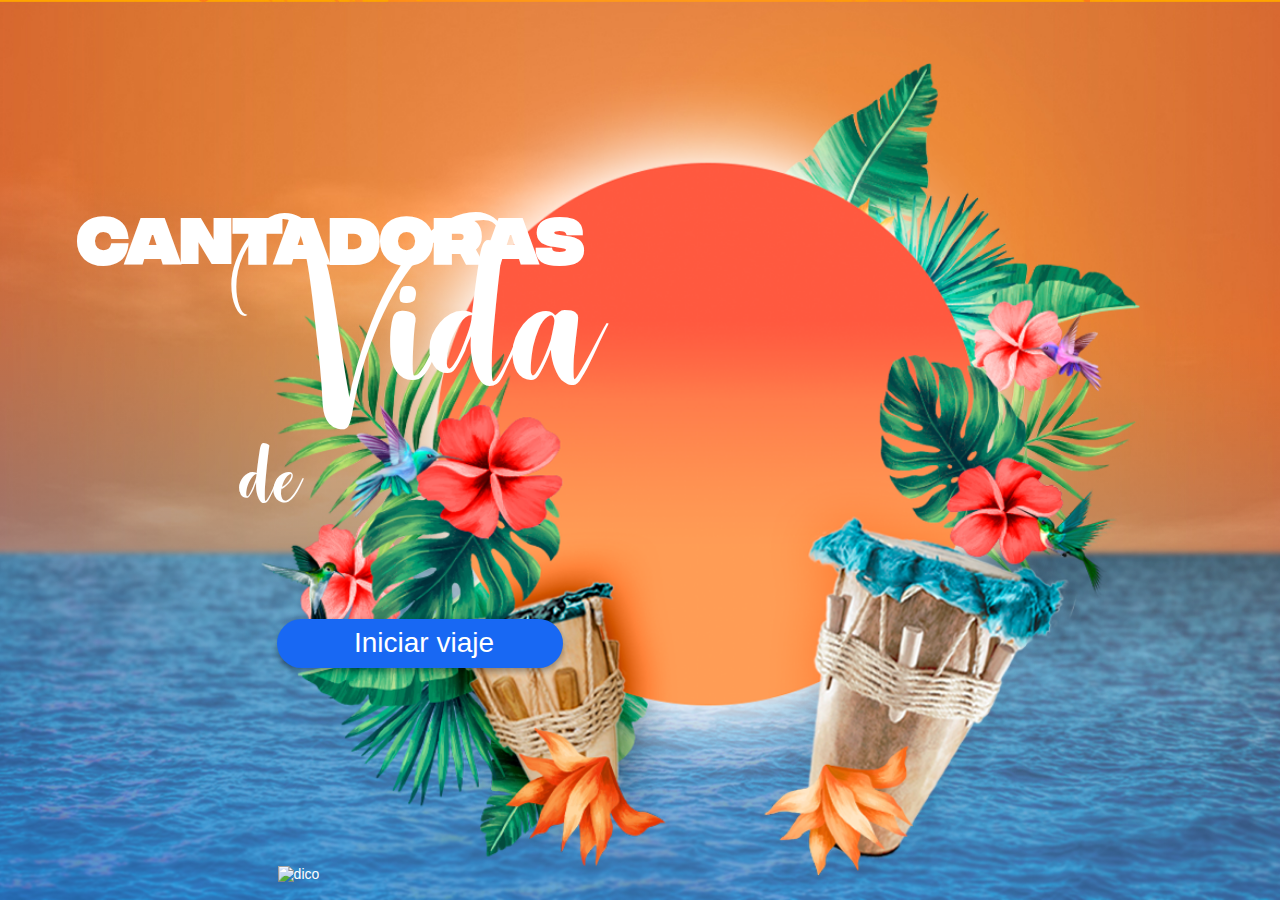
==== commit 60abf86a: "sds" ====
--- a/index2.html
+++ b/index2.html
@@ -34,17 +34,7 @@
           <path d="M6.409 9.11H0v13.135h6.409l12.48 8.32V.79L6.41 9.109zm-.655 11.258H1.876v-9.382h3.878v9.382zm11.26 6.691L7.63 20.804V10.55l9.382-6.255V27.06zM32 11.65l-1.327-1.326-4.027 4.027-4.028-4.027-1.327 1.326 4.028 4.028-4.028 4.028 1.327 1.327 4.027-4.028 4.028 4.028L32 19.705l-4.028-4.028L32 11.65z" />
         </symbol>
       </svg>
-      <div class="frame ">
-        <div class="animate__animated animate__heartBeat animate__slower animate__delay-5s">
-          <button class="toggle toggle--on button2a" id="toggle-btn">
-            <svg class="toggle__icon toggle__icon--on">
-              <use xlink:href="#icon-soundon"></use>
-            </svg>
-            <svg class="toggle__icon toggle__icon--off">
-              <use xlink:href="#icon-soundoff"></use>
-            </svg>
-          </button>
-        </div>
+
       </div>
             <div class="content">
             <!-- <div class="gfg-div">GeeksforGeeks</div> -->
@@ -67,6 +57,7 @@
       
       			<!-- </div><div class="screen screen--flex action"><span class="action__line animate__animated animate__fadeIn animate__slower ">Enciende tu sonido para disfrutar la experiencia</span><button id="play-btn" class="button button--box animate__animated animate__fadeIn animate__delay-1s">Play</button></div>  -->
     </main>
+    <audio autoplay="true" src="https://identidadafro.antioquia.gov.co/audio/demo2.mp3">
     <div id="p5_loading" class="p5_loading">
       <div class="p5_loading__inner"></div>
     </div>
